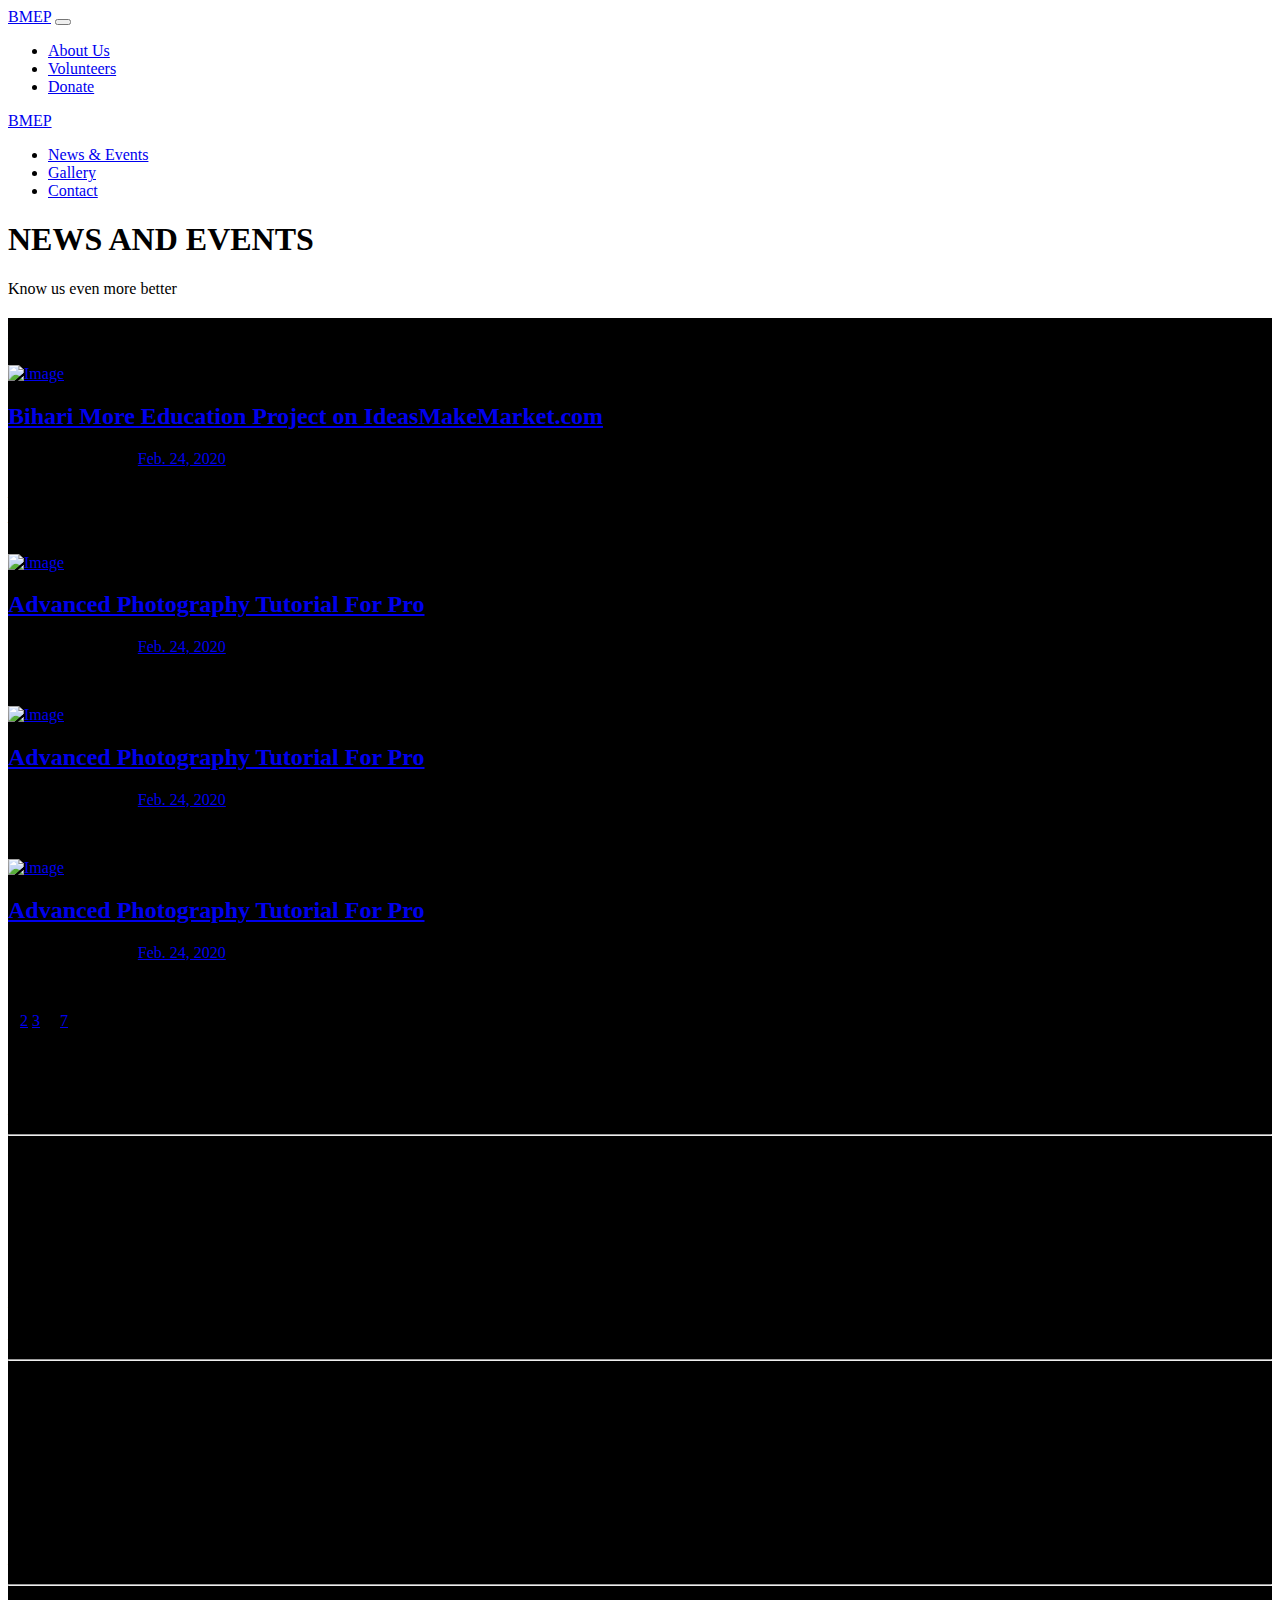
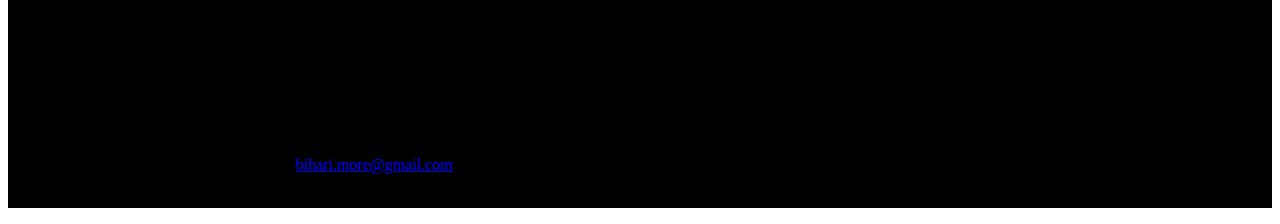
==== blog.html @ 9b9cbb5a "Update blog.html" ====
<!DOCTYPE html>
<html lang="en">
<head>
  <meta charset="UTF-8">
  <meta name="viewport" content="width=device-width, initial-scale=1.0">
  <meta http-equiv="X-UA-Compatible" content="ie=edge">
  <title>News and Events</title>
  <link rel="stylesheet" href="css/font-awesome.min.css">
  <link rel="stylesheet" href="css/bootstrap.css">
  <link rel="stylesheet" href="https://cdnjs.cloudflare.com/ajax/libs/ekko-lightbox/5.2.0/ekko-lightbox.css" />
  <link rel="stylesheet" href="css/style.css">
  <link rel="stylesheet" href="css/slick-theme.css">
  <link rel="stylesheet" href="css/slick.css">
</head>
<body>

  <!-- NAVBAR
    ================================================== -->
    <nav class="navbar navbar-dark navbar-expand-lg fixed-top bg-dark">
      <div class="container">

        <!-- Navbar: Brand -->
        <a class="navbar-brand d-lg-none" href="index.html">BMEP</a>

        <!-- Navbar: Toggler -->
        <button class="navbar-toggler" type="button" data-toggle="collapse" data-target="#navbarSupportedContent" aria-controls="navbarSupportedContent" aria-expanded="false" aria-label="Toggle navigation">
          <span class="navbar-toggler-icon"></span>
        </button>

        <!-- Navbar: Collapse -->
        <div class="collapse navbar-collapse" id="navbarSupportedContent">

          <!-- Navbar navigation: Left -->
          <ul class="navbar-nav mr-auto">
            <li class="nav-item">
              <a class="nav-link" href="about.html">About Us</a>
            </li>
            <li class="nav-item">
              <a class="nav-link" href="team.html">Volunteers</a>
            </li>
            <li class="nav-item">
              <a class="nav-link" href="donate.html">Donate</a>
            </li>
          </ul>

          <!-- Navbar: Brand -->
          <a class="navbar-brand d-none d-lg-flex" href="index.html">
            BMEP
          </a>

          <!-- Navbar navigation: Right -->
          <ul class="navbar-nav ml-auto">
            <li class="nav-item active">
              <a class="nav-link" href="blog.html">News & Events</a>
            </li>
            <li class="nav-item">
              <a class="nav-link" href="gallery.html">Gallery</a>
            </li>
            <li class="nav-item">
              <a class="nav-link" href="contact.html">Contact</a>
            </li>
          </ul>

        </div> <!-- / .navbar-collapse -->

      </div> <!-- / .container -->
    </nav> <!-- / .navbar -->

  <header id="page-header">
    <div class="container">
      <div class="row">
        <div class="col-md-6 m-auto text-center">
          <h1>NEWS AND EVENTS</h1>
          <p>Know us even more better</p>
        </div>
      </div>
    </div>
  </header>

  <main class="main-content" style="background:#000000">
    <div class="container-fluid photos">
      <div class="row justify-content-center">

        <div class="col-md-8 pt-4">

          <div class="row mb-5" data-aos="fade-up">
            <div class="col-12">
              <h2 class="text-white mb-4 text-center">My Blog</h2>
            </div>
          </div>

          <div class="row style="word-wrap: break-word">

            <div class="col-md-12" data-aos="fade-up">
              <div class="d-flex flex-column blog-entry">
                <div class="img-wrap"><a href="#"><img src="img/img3.jpg" alt="Image" class="img-fluid"></a></div>
                <div>
                  <h2 class="mt-0 mb-2"><a href="#">Bihari More Education Project on IdeasMakeMarket.com</a></h2>
                  <div class="meta mb-3">Posted by James on <a href="#">Feb. 24, 2020</a></div>
                  <p>As people say, the most challenging part of any journey is to take the Initiative. With the same vision, few students of National Institute of Technology, Durgapur supported by few generous faculty members, founded the Education Project for the underprivileged children at Bihari More near NITD Back Gate in 2009. It is fully Volunteers driven project which was initially meant for imparting basic education, however in the course of time has turned into a revolution, empowering about 80 underprivileged children in Durgapur.</p>
                </div>
              </div>
            </div>

            <!-- <div class="col-md-12" data-aos="fade-up">
              <div class="d-flex flex-column blog-entry">
                <div class="img-wrap"><a href="#"><img src="img/img1.jpg" alt="Image" class="img-fluid"></a></div>
                <div>
                  <h2 class="mt-0 mb-2"><a href="#">Advanced Photography Tutorial For Pro</a></h2>
                  <div class="meta mb-3">Posted by James on <a href="#">Feb. 24, 2020</a></div>
                  <p>Lorem ipsum dolor sit amet, consectetur adipisicing elit. Officiis aliquid doloremque qui, saepe alias eum?</p>
                </div>
              </div>
            </div> -->

            <div class="col-md-12" data-aos="fade-up">
              <div class="d-flex flex-column blog-entry">
                <div class="img-wrap"><a href="#"><img src="img/img2.jpg" alt="Image" class="img-fluid"></a></div>
                <div>
                  <h2 class="mt-0 mb-2"><a href="#">Advanced Photography Tutorial For Pro</a></h2>
                  <div class="meta mb-3">Posted by James on <a href="#">Feb. 24, 2020</a></div>
                  <p>Lorem ipsum dolor sit amet, consectetur adipisicing elit. Officiis aliquid doloremque qui, saepe alias eum?</p>
                </div>
              </div>
            </div>

            <div class="col-md-12" data-aos="fade-up">
              <div class="d-flex flex-column blog-entry">
                <div class="img-wrap"><a href="#"><img src="img/img3.jpg" alt="Image" class="img-fluid"></a></div>
                <div>
                  <h2 class="mt-0 mb-2"><a href="#">Advanced Photography Tutorial For Pro</a></h2>
                  <div class="meta mb-3">Posted by James on <a href="#">Feb. 24, 2020</a></div>
                  <p>Lorem ipsum dolor sit amet, consectetur adipisicing elit. Officiis aliquid doloremque qui, saepe alias eum?</p>
                </div>
              </div>
            </div>

            <div class="col-md-12" data-aos="fade-up">
              <div class="d-flex flex-column blog-entry">
                <div class="img-wrap"><a href="#"><img src="img/img4.jpg" alt="Image" class="img-fluid"></a></div>
                <div>
                  <h2 class="mt-0 mb-2"><a href="#">Advanced Photography Tutorial For Pro</a></h2>
                  <div class="meta mb-3">Posted by James on <a href="#">Feb. 24, 2020</a></div>
                  <p>Lorem ipsum dolor sit amet, consectetur adipisicing elit. Officiis aliquid doloremque qui, saepe alias eum?</p>
                </div>
              </div>
            </div>

            <div class="col-12 text-center">
              <div class="custom-pagination">
                <span>1</span>
                <a href="#">2</a>
                <a href="#">3</a>
                <span>...</span>
                <a href="#">7</a>
              </div>
            </div>
          </div>
        </div>

      </div>

  <!-- BLOG SECTION -->
  <section id="blog" class="py-3">
    <div class="container">
      <div class="row">
        <div class="col">
          <div class="card-columns">
            <div class="card">
              <img src="http://www.lorempixel.com/500/500/city/1" alt="" class="card-img-top img-fluid">
              <div class="card-body">
                <h4 class="card-title">Udaan Vol2 Magazine</h4>
                <small class="text-muted">Written by Jeff on 07/20</small>
                <hr>
                <p class="card-text">Bihari More Education Project (BMEP) listed on "Startups by NIT Durgapur Students" on Udaan Vol-II Magazine published by Entrepreneurship Cell, NIT Durgapur.</p>
              </div>
            </div>

            <div class="card p-3">
              <blockquote class="car-body card-blockquote">
                <p>Lorem ipsum dolor sit amet, consectetur adipisicing elit. Placeat culpa repellendus molestias impedit, architecto iste.</p>
                <footer>
                  <small class="text-muted">Someone Famous in <cite title="Source Title">Source Title</cite></small>
                </footer>
              </blockquote>
            </div>

            <div class="card">
              <img src="http://www.lorempixel.com/500/500/city/2" alt="" class="card-img-top img-fluid">
              <div class="card-body">
                <h4 class="card-title">BMEP Nominated for iVolunteer Awards in "Leader in Volunteer Engagement Category"</h4>
                <small class="text-muted">Written by Jeff on 07/20</small>
                <hr>
                <p class="card-text">BMEP Nominated for iVolunteer Awards in "Leader in Volunteer Engagement Category". Please VOTE for us to show Support & help us Win Rs 1 Lakh donation. ‪#‎iVolunteerAwards‬</p>
              </div>
            </div>

            <div class="card p-3 bg-danger text-white">
              <blockquote class="car-body card-blockquote">
                <p>Lorem ipsum dolor sit amet, consectetur adipisicing elit. Placeat culpa repellendus molestias impedit, architecto iste.</p>
                <footer>
                  <small>Someone Famous in <cite title="Source Title">Source Title</cite></small>
                </footer>
              </blockquote>
            </div>

            <div class="card">
              <img src="http://www.lorempixel.com/500/500/city/3" alt="" class="card-img-top img-fluid">
              <div class="card-body">
                <h4 class="card-title">Blog Post Three</h4>
                <small class="text-muted">Written by Jeff on 07/20</small>
                <hr>
                <p class="card-text">Lorem ipsum dolor sit amet, consectetur adipisicing elit. Dicta, possimus, voluptatibus. Et possimus doloribus, repellat, atque quaerat iure, quia facilis delectus laboriosam distinctio porro temporibus vel accusamus. Nulla, quidem temporibus.</p>
              </div>
            </div>

            <div class="card p-3 bg-primary text-white">
              <blockquote class="car-body card-blockquote">
                <p>Lorem ipsum dolor sit amet, consectetur adipisicing elit. Placeat culpa repellendus molestias impedit, architecto iste.</p>
                <footer>
                  <small>Someone Famous in <cite title="Source Title">Source Title</cite></small>
                </footer>
              </blockquote>
            </div>


          </div>
        </div>
      </div>
    </div>
  </section>

  <footer id="main-footer" class="text-center p-4">
    <div class="container">
      <div class="col">
        <p>YOU HAVE THE POWER TO MAKE SOMEONE'S FUTURE. UNLEASH IT!!!</p>
      </div>
      <div class="col">
        <p>Send us your suggestions and well wishes at <a href="mailto:bihari.more@gmail.com">bihari.more@gmail.com</a></p>
      </div>
      <div class="col">
        <p>Copyright 2020 &copy;<span> BMEP</span>. All Rights Reserved</p>
      </div>
    </div>
  </footer>

  <script src="js/jquery.min.js"></script>
  <script src="js/popper.min.js"></script>
  <script src="js/bootstrap.min.js"></script>
  <script src="https://cdnjs.cloudflare.com/ajax/libs/ekko-lightbox/5.2.0/ekko-lightbox.js"></script>
  <script src="js/slick.js"></script>
  <script src="js/main.js"></script>

  <script>
    $(window).scroll(function(){
      $('nav').toggleClass('scrolled',$(this).scrollTop()>200);
    });
  </script>

</body>
</html>
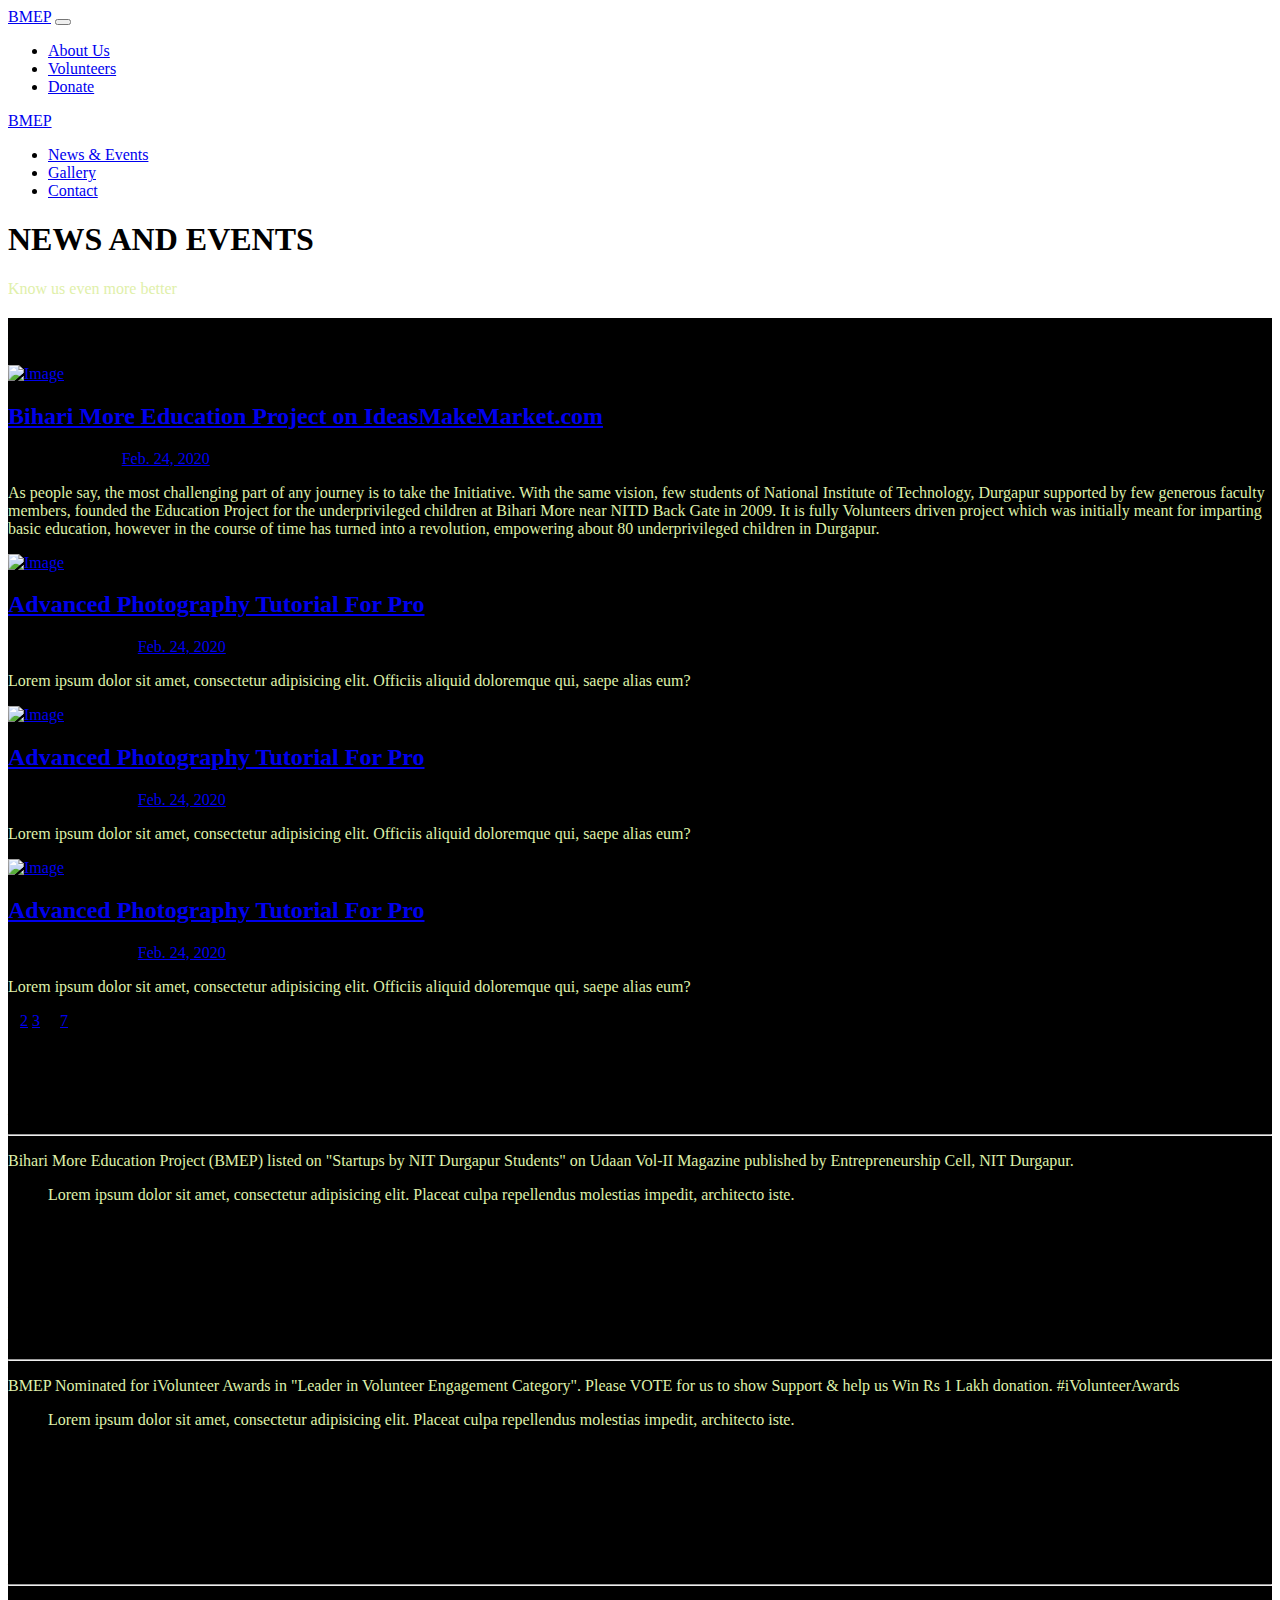
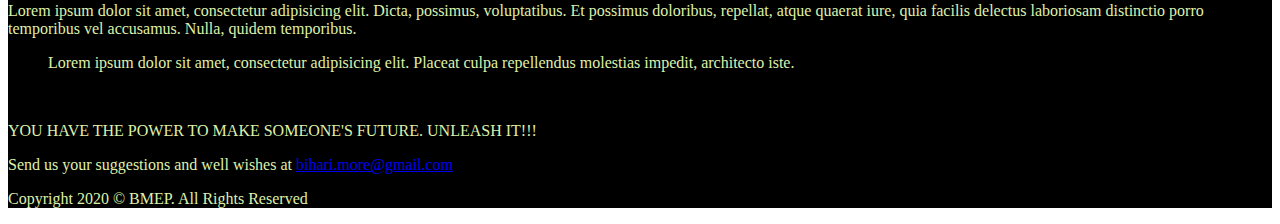
==== commit c6cce5f1: "Merge pull request #1 from amish1999/patch-1" ====
--- a/blog.html
+++ b/blog.html
@@ -11,6 +11,11 @@
   <link rel="stylesheet" href="css/style.css">
   <link rel="stylesheet" href="css/slick-theme.css">
   <link rel="stylesheet" href="css/slick.css">
+  <style>
+   p {
+       color: #dff0aa;  
+     }
+   </style>
 </head>
 <body>
 
@@ -89,14 +94,14 @@
             </div>
           </div>
 
-          <div class="row style="word-wrap: break-word">
+          <div class="row" style="word-wrap: break-word">
 
             <div class="col-md-12" data-aos="fade-up">
               <div class="d-flex flex-column blog-entry">
                 <div class="img-wrap"><a href="#"><img src="img/img3.jpg" alt="Image" class="img-fluid"></a></div>
                 <div>
                   <h2 class="mt-0 mb-2"><a href="#">Bihari More Education Project on IdeasMakeMarket.com</a></h2>
-                  <div class="meta mb-3">Posted by James on <a href="#">Feb. 24, 2020</a></div>
+                  <div class="meta mb-3">Posted by BMEP <a href="#">Feb. 24, 2020</a></div>
                   <p>As people say, the most challenging part of any journey is to take the Initiative. With the same vision, few students of National Institute of Technology, Durgapur supported by few generous faculty members, founded the Education Project for the underprivileged children at Bihari More near NITD Back Gate in 2009. It is fully Volunteers driven project which was initially meant for imparting basic education, however in the course of time has turned into a revolution, empowering about 80 underprivileged children in Durgapur.</p>
                 </div>
               </div>
@@ -167,7 +172,7 @@
         <div class="col">
           <div class="card-columns">
             <div class="card">
-              <img src="http://www.lorempixel.com/500/500/city/1" alt="" class="card-img-top img-fluid">
+              <img src="img/img1.jpg" alt="" class="card-img-top img-fluid">
               <div class="card-body">
                 <h4 class="card-title">Udaan Vol2 Magazine</h4>
                 <small class="text-muted">Written by Jeff on 07/20</small>
@@ -186,7 +191,7 @@
             </div>
 
             <div class="card">
-              <img src="http://www.lorempixel.com/500/500/city/2" alt="" class="card-img-top img-fluid">
+              <img src="img/img1.jpg" alt="" class="card-img-top img-fluid">
               <div class="card-body">
                 <h4 class="card-title">BMEP Nominated for iVolunteer Awards in "Leader in Volunteer Engagement Category"</h4>
                 <small class="text-muted">Written by Jeff on 07/20</small>
@@ -205,7 +210,7 @@
             </div>
 
             <div class="card">
-              <img src="http://www.lorempixel.com/500/500/city/3" alt="" class="card-img-top img-fluid">
+              <img src="img/img1.jpg" alt="" class="card-img-top img-fluid">
               <div class="card-body">
                 <h4 class="card-title">Blog Post Three</h4>
                 <small class="text-muted">Written by Jeff on 07/20</small>
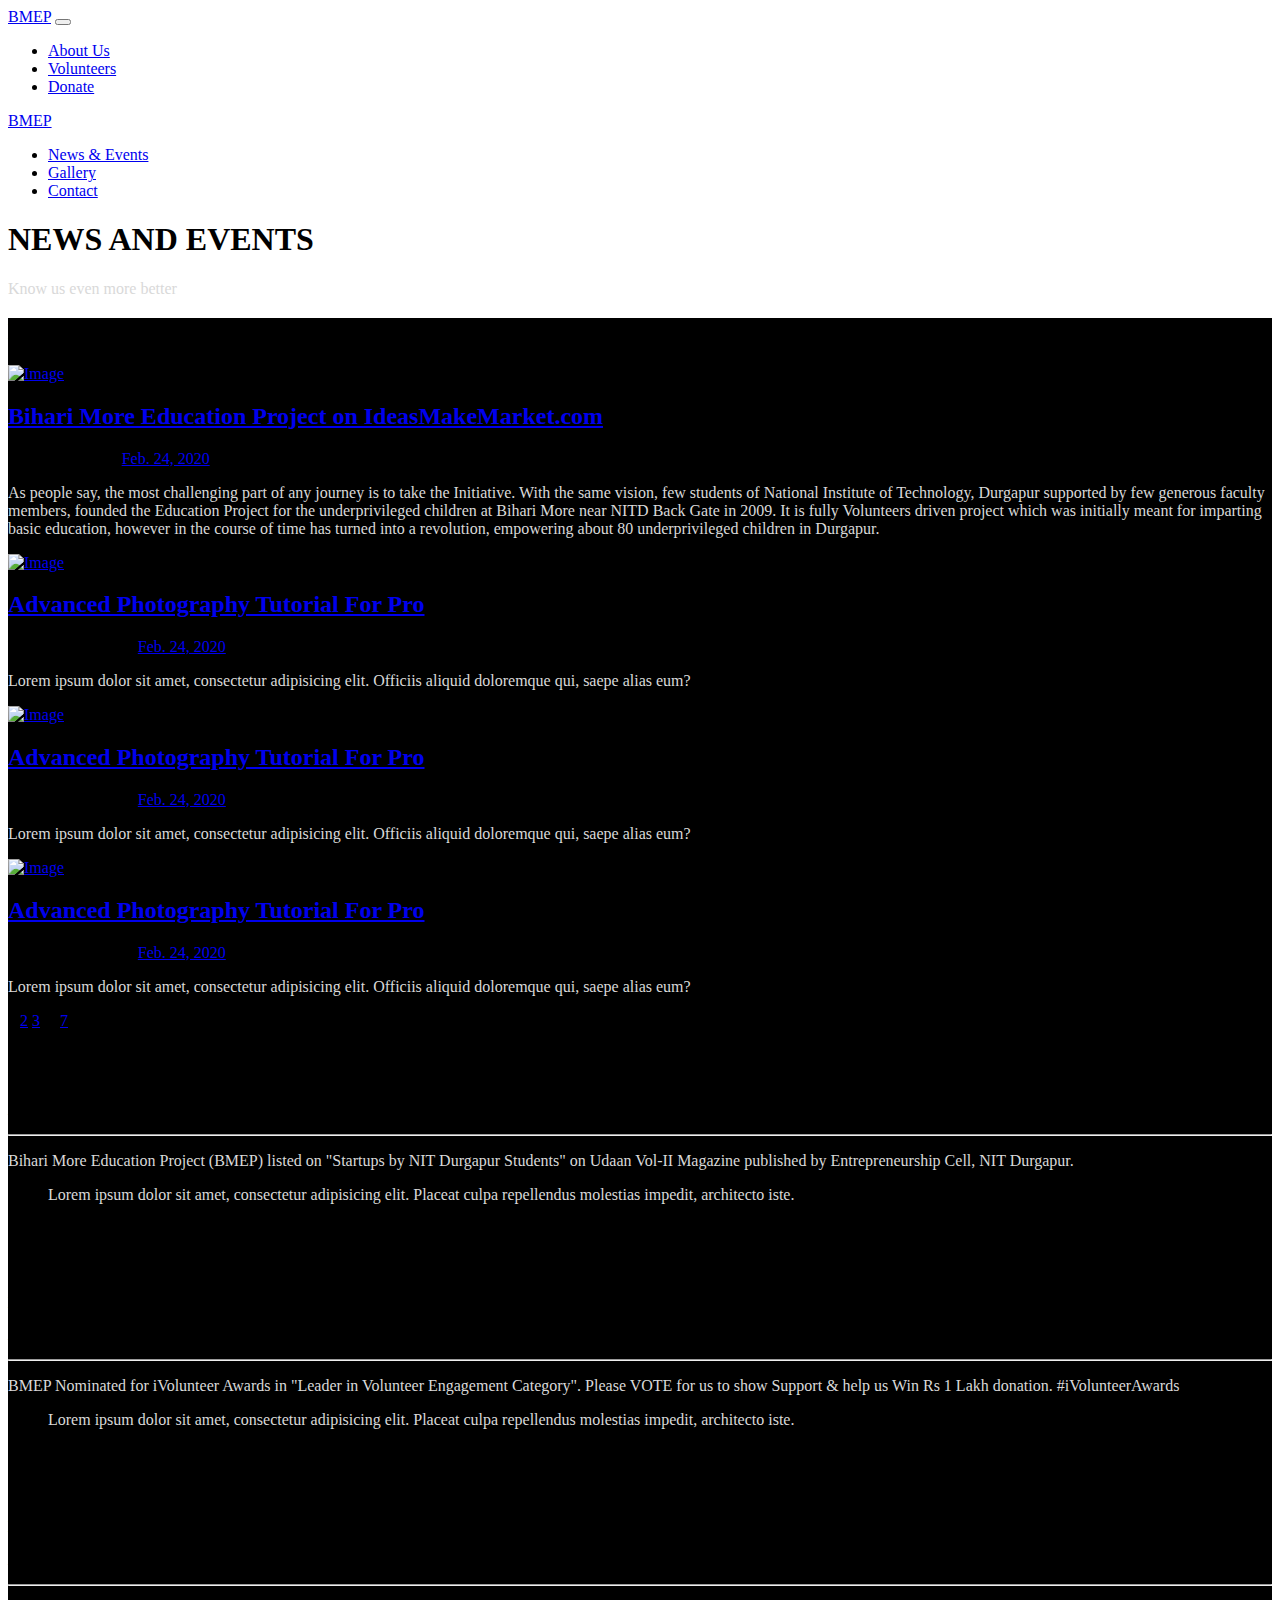
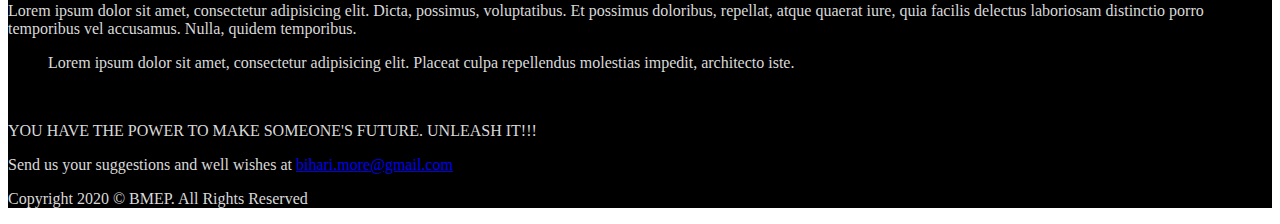
==== commit 9c8ad113: "Update blog.html" ====
--- a/blog.html
+++ b/blog.html
@@ -13,7 +13,7 @@
   <link rel="stylesheet" href="css/slick.css">
   <style>
    p {
-       color: #dff0aa;  
+       color: #d9d9d9;  
      }
    </style>
 </head>
